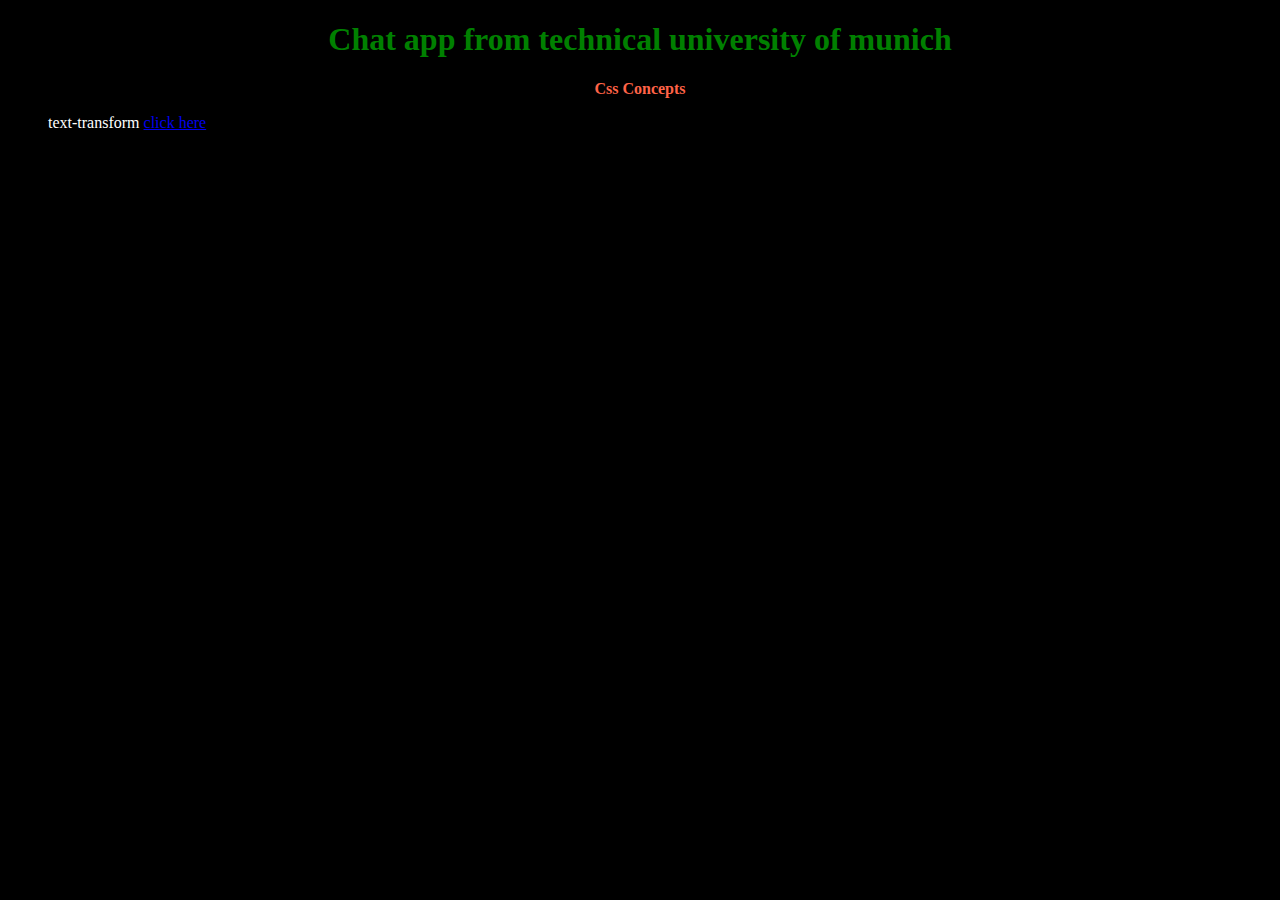
==== index.html @ dc65cb35 "Update index.html" ====
<!DOCTYPE html>
<html lang="en">
<head>
    <meta charset="UTF-8">
    <meta name="viewport" content="width=device-width, initial-scale=1.0">
    <title>concpet</title>
   <link rel="stylesheet" href="styles.css">

</head>
<body>
    <h1>Chat app from technical university of munich</h1>
    <h2>Css Concepts </h2>
    <ol>text-transform <a href="https://www.w3schools.com/cssref/playdemo.php?filename=playcss_text-transform">click here</a></ol>
    
</body>
</html>
---- styles.css ----
*{
    text-align: center;
    background-color: black;
}
h1{
    color:green;
    font-size: xx-large;

}
h2{
    color: tomato;
    font-size: medium;
}
ol{
    text-align: left;
    font-size: medium;
    color: white;

}
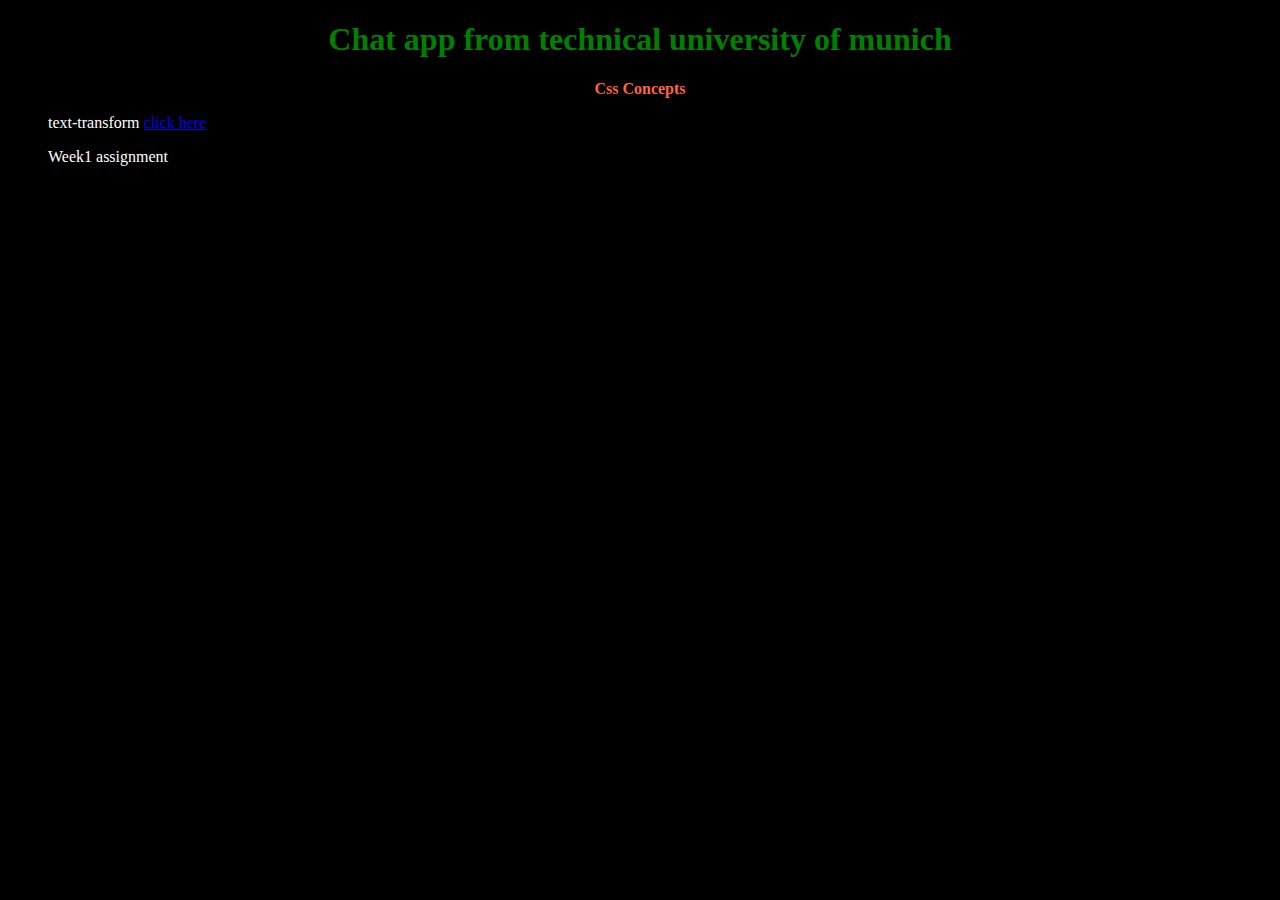
==== commit db4abf4d: "Update index.html" ====
--- a/index.html
+++ b/index.html
@@ -11,6 +11,7 @@
     <h1>Chat app from technical university of munich</h1>
     <h2>Css Concepts </h2>
     <ol>text-transform <a href="https://www.w3schools.com/cssref/playdemo.php?filename=playcss_text-transform">click here</a></ol>
+    <ol>Week1 assignment <a href="https://realwixi.github.io/concpetsChaptapp/week1.html"></a></ol>
     
 </body>
 </html>
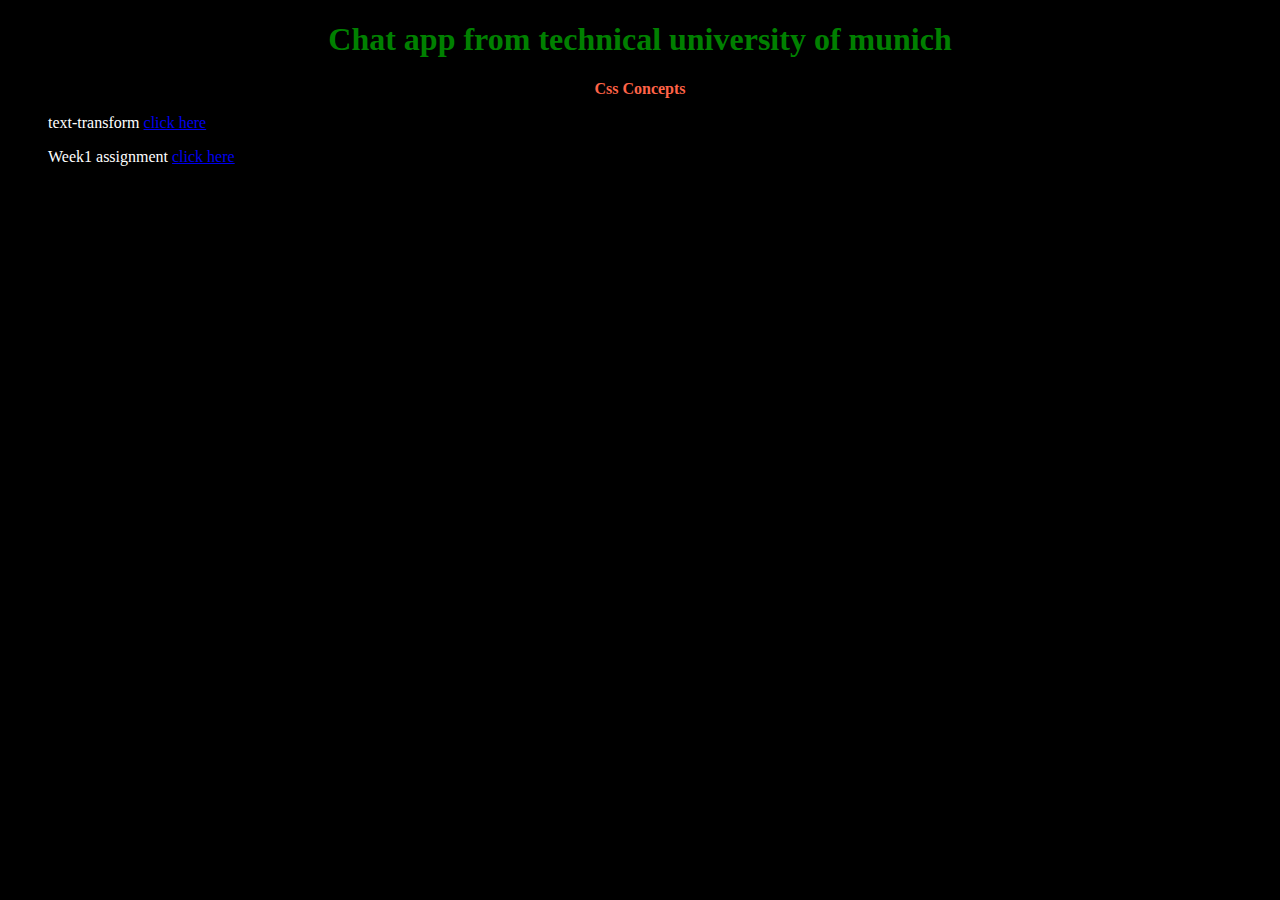
==== commit 0b8cf68a: "Update index.html" ====
--- a/index.html
+++ b/index.html
@@ -11,7 +11,7 @@
     <h1>Chat app from technical university of munich</h1>
     <h2>Css Concepts </h2>
     <ol>text-transform <a href="https://www.w3schools.com/cssref/playdemo.php?filename=playcss_text-transform">click here</a></ol>
-    <ol>Week1 assignment <a href="https://realwixi.github.io/concpetsChaptapp/week1.html"></a></ol>
+    <ol>Week1 assignment <a href="https://realwixi.github.io/concpetsChaptapp/week1.html">click here</a></ol>
     
 </body>
 </html>
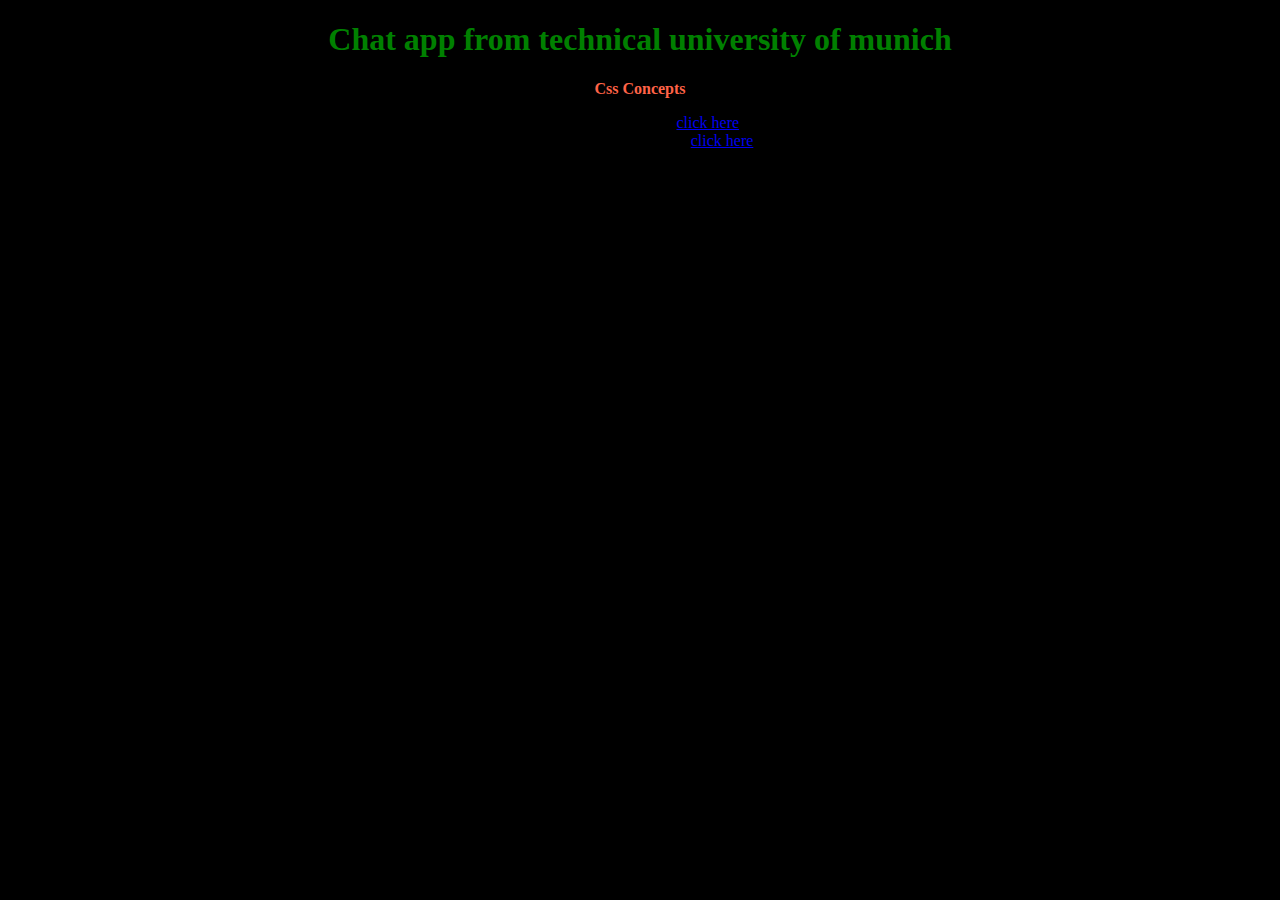
==== commit 350bca0a: "Update index.html" ====
--- a/index.html
+++ b/index.html
@@ -10,8 +10,11 @@
 <body>
     <h1>Chat app from technical university of munich</h1>
     <h2>Css Concepts </h2>
-    <ol>text-transform <a href="https://www.w3schools.com/cssref/playdemo.php?filename=playcss_text-transform">click here</a></ol>
-    <ol>Week1 assignment <a href="https://realwixi.github.io/concpetsChaptapp/week1.html">click here</a></ol>
-    
+    <ul>
+    <li>text-transform <a href="https://www.w3schools.com/cssref/playdemo.php?filename=playcss_text-transform">click here</a></li>
+    <li>Week1 assignment <a href="https://realwixi.github.io/concpetsChaptapp/week1.html">click here</a><li>
+    <li>weeK2</li>
+    <p>semantic elements, ol and ul lists. style property for li to change the bullet points in ul is <em>line-style-type: none;</em></p>
+    </ul>
 </body>
 </html>
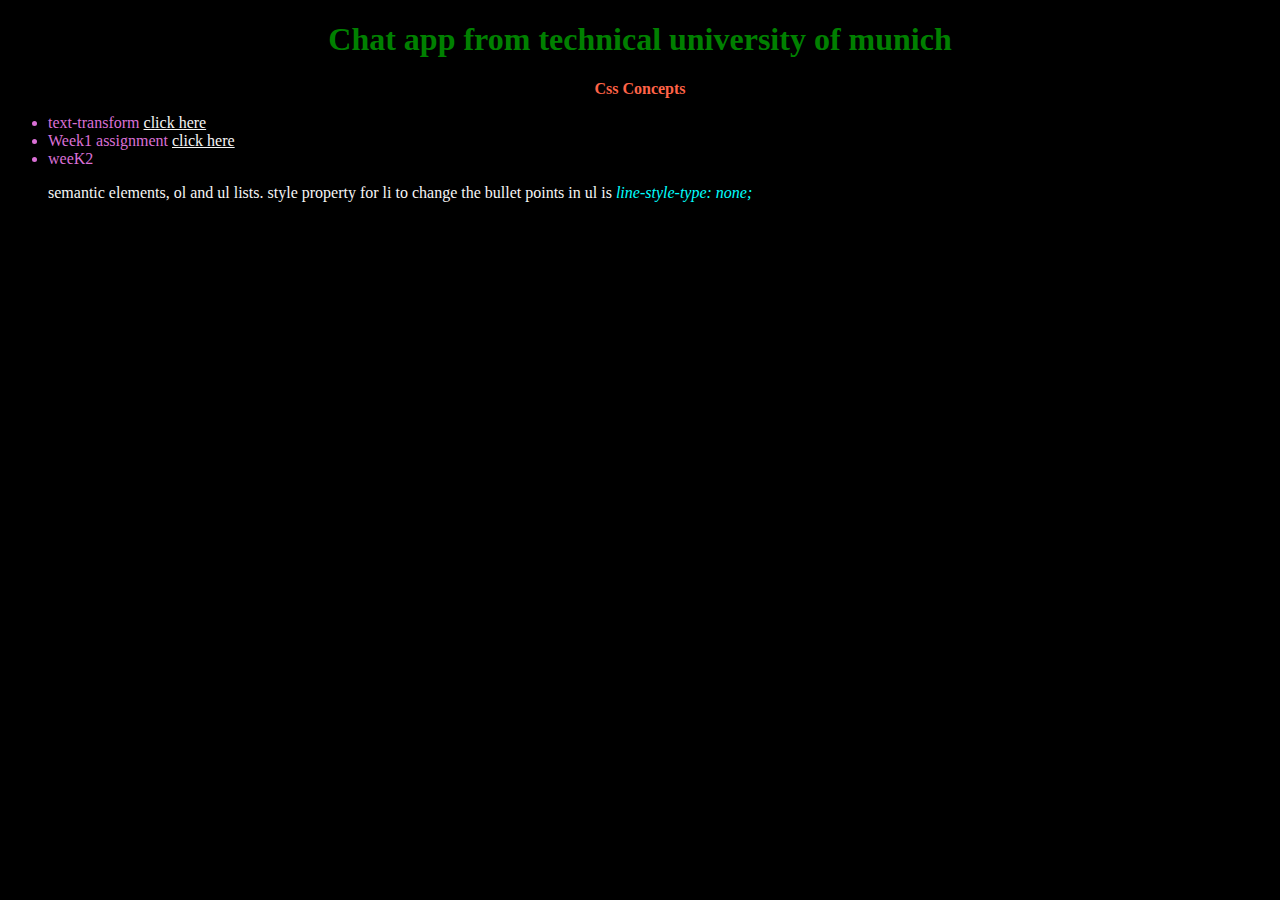
==== commit c7c93a82: "Update index.html" ====
--- a/index.html
+++ b/index.html
@@ -12,7 +12,7 @@
     <h2>Css Concepts </h2>
     <ul>
     <li>text-transform <a href="https://www.w3schools.com/cssref/playdemo.php?filename=playcss_text-transform">click here</a></li>
-    <li>Week1 assignment <a href="https://realwixi.github.io/concpetsChaptapp/week1.html">click here</a><li>
+    <li>Week1 assignment <a href="https://realwixi.github.io/concpetsChaptapp/week1.html">click here</a></li>
     <li>weeK2</li>
     <p>semantic elements, ol and ul lists. style property for li to change the bullet points in ul is <em>line-style-type: none;</em></p>
     </ul>
--- a/styles.css
+++ b/styles.css
@@ -1,6 +1,7 @@
 *{
     text-align: center;
     background-color: black;
+    color: whitesmoke;
 }
 h1{
     color:green;
@@ -11,9 +12,15 @@
     color: tomato;
     font-size: medium;
 }
-ol{
+ol,li{
     text-align: left;
     font-size: medium;
-    color: white;
+    color: orchid;
 
 }
+p{
+    text-align: left;
+}
+em{
+    color: aqua;
+}
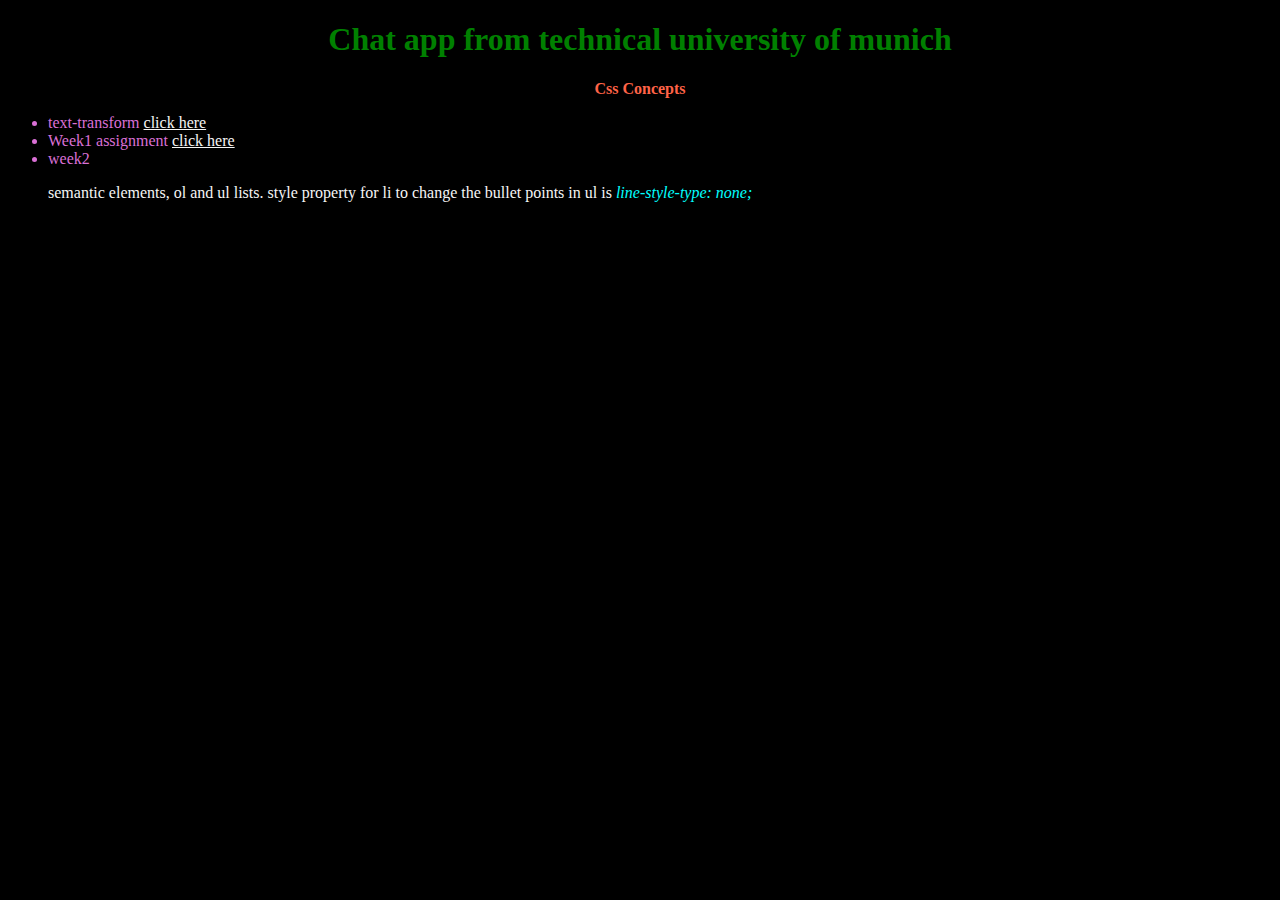
==== commit ca7f30c0: "Update index.html" ====
--- a/index.html
+++ b/index.html
@@ -13,7 +13,7 @@
     <ul>
     <li>text-transform <a href="https://www.w3schools.com/cssref/playdemo.php?filename=playcss_text-transform">click here</a></li>
     <li>Week1 assignment <a href="https://realwixi.github.io/concpetsChaptapp/week1.html">click here</a></li>
-    <li>weeK2</li>
+    <li>week2</li>
     <p>semantic elements, ol and ul lists. style property for li to change the bullet points in ul is <em>line-style-type: none;</em></p>
     </ul>
 </body>
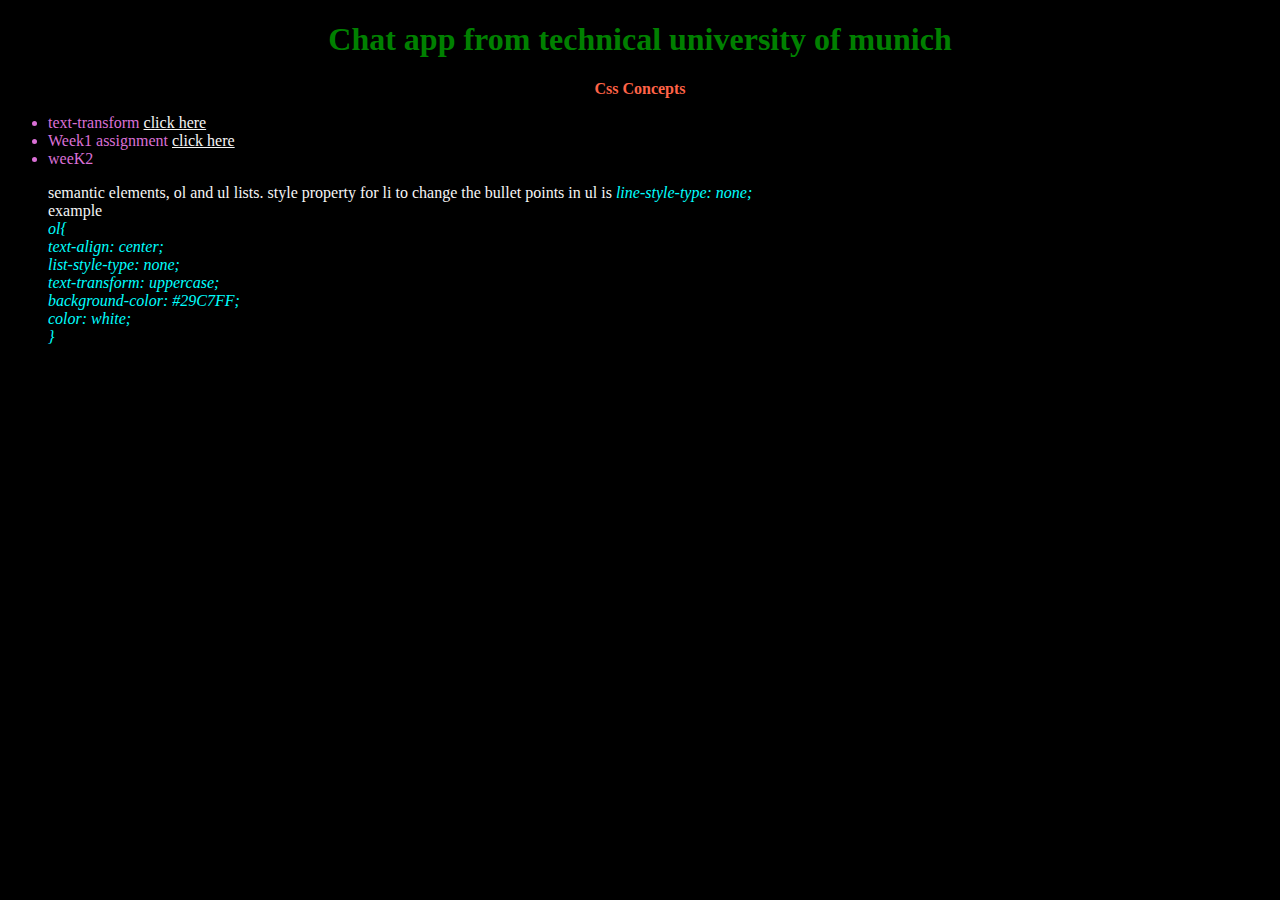
==== commit 3a1e61f5: "Update index.html" ====
--- a/index.html
+++ b/index.html
@@ -13,8 +13,17 @@
     <ul>
     <li>text-transform <a href="https://www.w3schools.com/cssref/playdemo.php?filename=playcss_text-transform">click here</a></li>
     <li>Week1 assignment <a href="https://realwixi.github.io/concpetsChaptapp/week1.html">click here</a></li>
-    <li>week2</li>
-    <p>semantic elements, ol and ul lists. style property for li to change the bullet points in ul is <em>line-style-type: none;</em></p>
+    <li>weeK2</li>
+    <p>semantic elements, ol and ul lists. style property for li to change the bullet points in ul is <em>line-style-type: none;</em>
+        <br> example <br> <em>ol{ <br>
+            text-align: center; <br>
+            list-style-type: none; <br>
+            text-transform: uppercase; <br>
+            background-color: #29C7FF; <br>
+            color: white; <br>
+          }
+        </em>
+    </p>
     </ul>
 </body>
 </html>
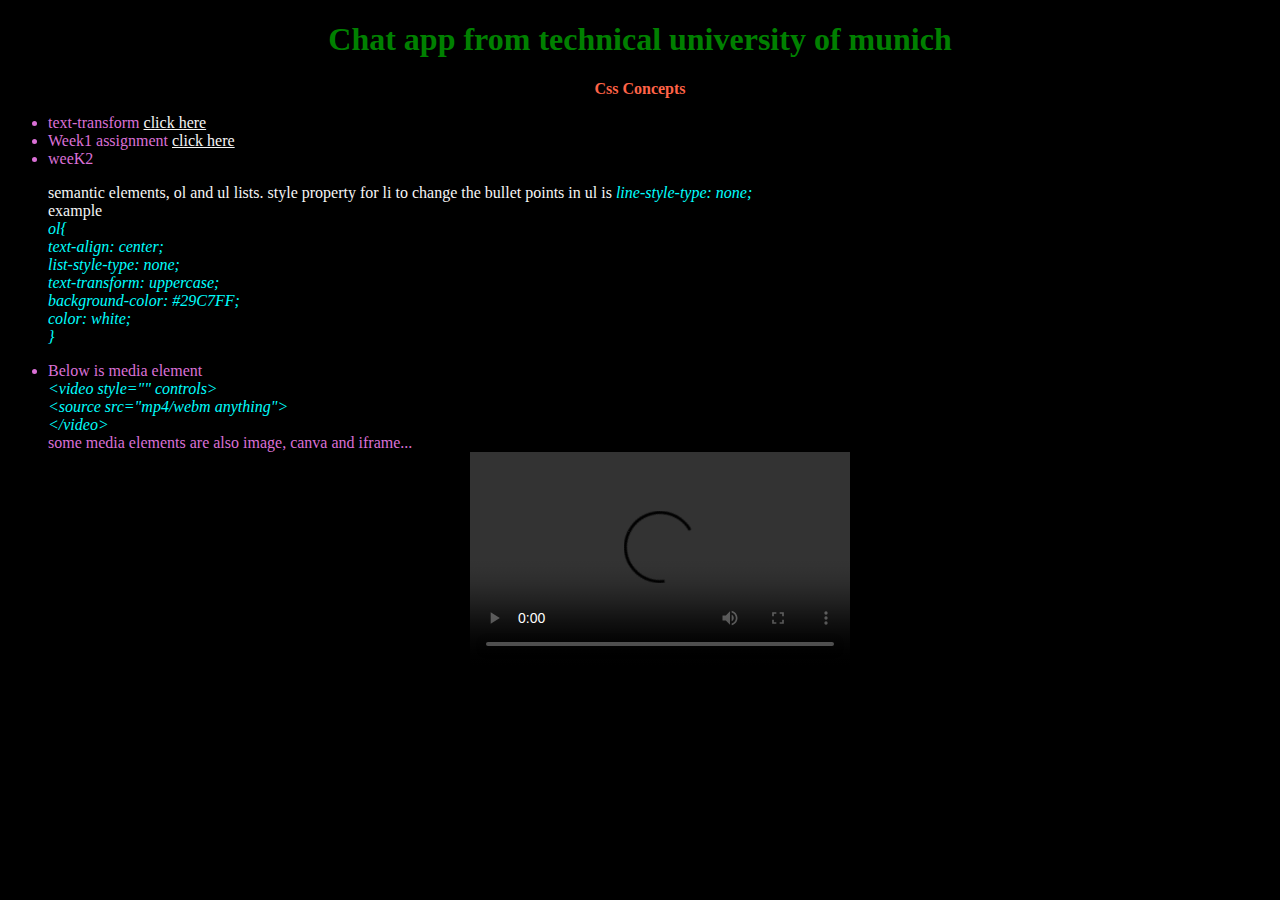
==== commit a439fbee: "Update index.html" ====
--- a/index.html
+++ b/index.html
@@ -24,6 +24,12 @@
           }
         </em>
     </p>
+    <li> Below is media element <br> <em>&lt;video style="" controls&gt;<br> &lt;source src="mp4/webm anything"&gt; <br> &lt;/video&gt; </em> <br>
+      some media elements are also image, canva and iframe...   
+    </li>
+    <video style="height: 214px; width: 380px;" controls>
+        <source src="https://videos.pexels.com/video-files/17923421/17923421-hd_1080_2048_60fps.mp4">
+    </video>
     </ul>
 </body>
 </html>
